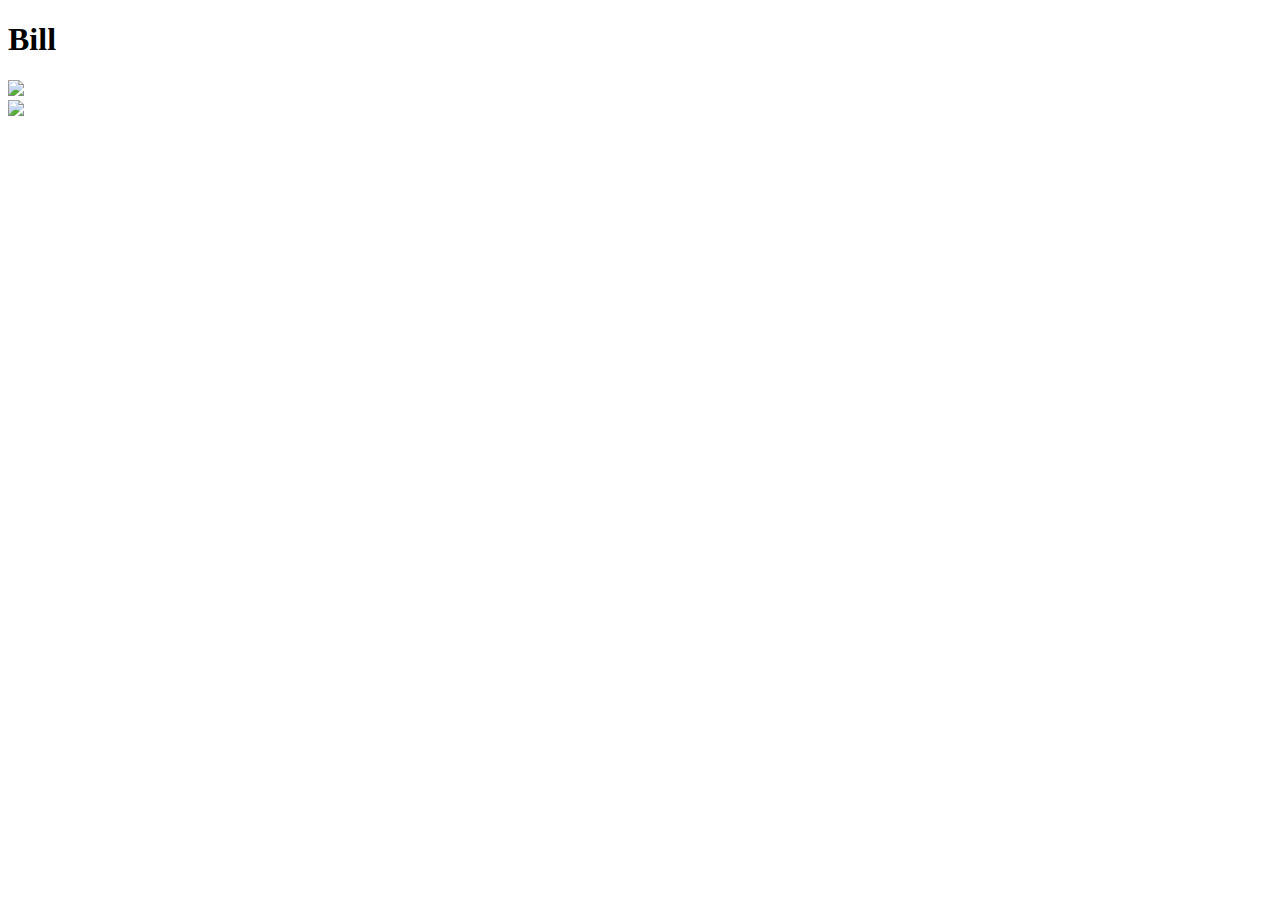
==== 2.3.1 Exercise/index.html @ a8cd2286 "add avatar exercise 2.3" ====
<!DOCTYPE html>
<html lang="es">
  <head>
    <meta charset="utf-8" />
    <link rel="stylesheet" href="styles.css">
    <title>Mi primer código JavaScript</title>
  </head>
  <body>

    <div class="user">
      <h1 class="user__name">Bill</h1>
      <div class="avatar js_userimage"></div>
      <div class="js_otherimage"></div>
    </div>

    <script src="main.js"></script>
  </body>
</html>
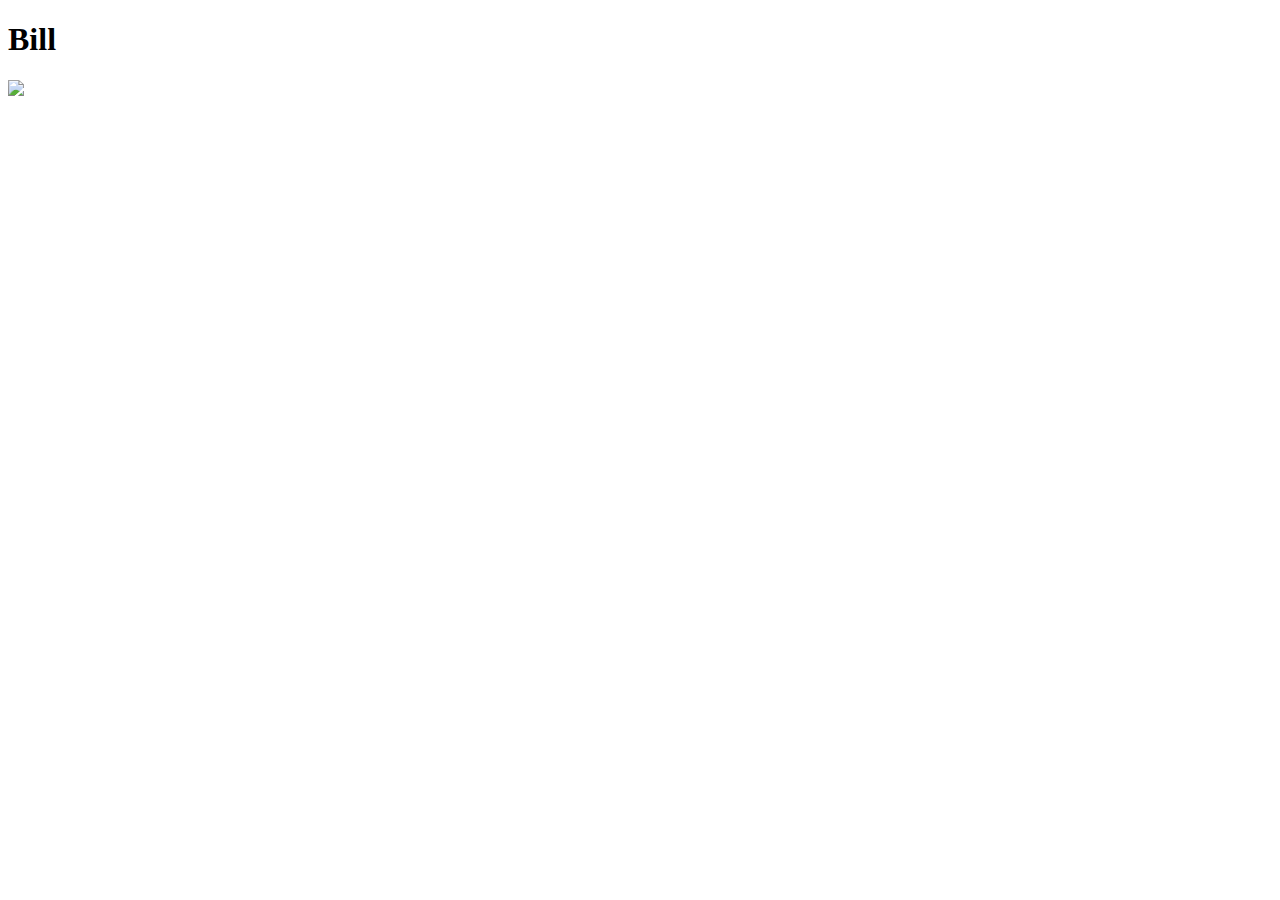
==== commit fa80e6a4: "add if else exercise" ====
--- a/2.3.1 Exercise/index.html
+++ b/2.3.1 Exercise/index.html
@@ -1,18 +1,21 @@
 <!DOCTYPE html>
 <html lang="es">
-  <head>
-    <meta charset="utf-8" />
-    <link rel="stylesheet" href="styles.css">
-    <title>Mi primer código JavaScript</title>
-  </head>
-  <body>
 
-    <div class="user">
-      <h1 class="user__name">Bill</h1>
-      <div class="avatar js_userimage"></div>
-      <div class="js_otherimage"></div>
-    </div>
+<head>
+  <meta charset="utf-8" />
+  <link rel="stylesheet" href="styles.css">
+  <title>Mi primer código JavaScript</title>
+</head>
 
-    <script src="main.js"></script>
-  </body>
+<body>
+
+  <section class="user">
+    <h1 class="user__name">Bill</h1>
+    <div class="avatar js_userimage"></div>
+    <div class="js_otherimage"></div>
+  </section>
+
+  <script src="main.js"></script>
+</body>
+
 </html>